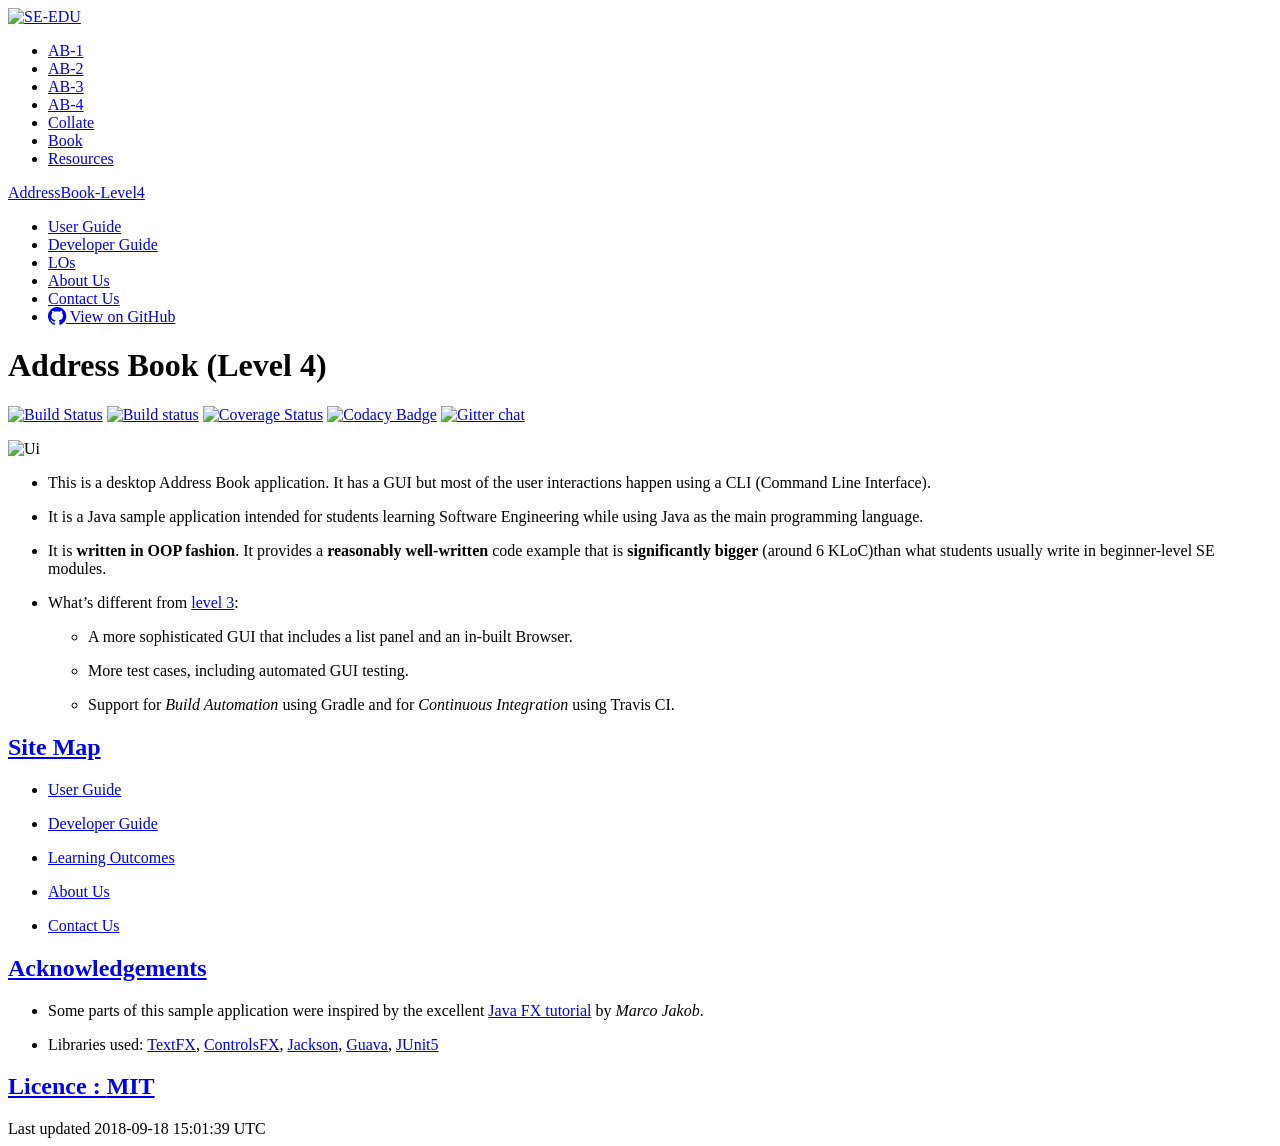
==== index.html @ c20f5976 "Rebuild pages at 7042d7bbf58ff9b0f7e47817383a716bb10c1d34" ====
<!DOCTYPE html><html lang="en"><head><meta charset="UTF-8"><!--[if IE]><meta http-equiv="X-UA-Compatible" content="IE=edge"><![endif]--><meta name="viewport" content="width=device-width, initial-scale=1.0"><meta name="generator" content="Asciidoctor 1.5.6.1"><title>Address Book (Level 4)</title><link rel="stylesheet" href="stylesheets/gh-pages.css">
<link rel="stylesheet" href="https://cdnjs.cloudflare.com/ajax/libs/font-awesome/4.5.0/css/font-awesome.min.css">
<link rel="stylesheet" href="stylesheets/coderay-asciidoctor.css"></head><body class="article"><div id="seedu-header"><nav class="navbar navbar-lg navbar-light bg-lighter"><div class="container"><a class="navbar-brand" href="https://se-edu.github.io/"><img src="images/SeEduLogo.png" alt="SE-EDU"></a><ul class="navbar-nav"><li class="nav-item"><a class="nav-link" href="https://se-edu.github.io/addressbook-level1">AB-1</a></li><li class="nav-item"><a class="nav-link" href="https://se-edu.github.io/addressbook-level2">AB-2</a></li><li class="nav-item"><a class="nav-link" href="https://se-edu.github.io/addressbook-level3">AB-3</a></li><li class="nav-item"><a class="nav-link active" href="index.html">AB-4</a></li><li class="nav-item"><a class="nav-link" href="https://se-edu.github.io/collate">Collate</a></li><li class="nav-item"><a class="nav-link" href="https://se-edu.github.io/se-book">Book</a></li><li class="nav-item"><a class="nav-link" href="https://se-edu.github.io/learningresources">Resources</a></li></ul></div></nav></div><div id="site-header"><nav class="navbar navbar-light bg-light"><div class="container"><a class="navbar-brand" href="index.html">AddressBook-Level4</a><ul class="navbar-nav"><li class="nav-item"><a class="nav-link" href="UserGuide.html">User Guide</a></li><li class="nav-item"><a class="nav-link" href="DeveloperGuide.html">Developer Guide</a></li><li class="nav-item"><a class="nav-link" href="LearningOutcomes.html">LOs</a></li><li class="nav-item"><a class="nav-link" href="AboutUs.html">About Us</a></li><li class="nav-item"><a class="nav-link" href="ContactUs.html">Contact Us</a></li><li class="navitem"><a class="nav-link" href="https://github.com/se-edu/addressbook-level4"><span class="fa fa-github fa-lg" aria-hidden="true"></span>&nbsp;View on GitHub</a></li></ul></div></nav></div><div id="header"><h1>Address Book (Level 4)</h1></div><div id="content"><div id="preamble">
<div class="sectionbody">
<div class="paragraph">
<p><a href="https://travis-ci.org/se-edu/addressbook-level4"><span class="image"><img src="https://travis-ci.org/se-edu/addressbook-level4.svg?branch=master" alt="Build Status"></span></a>
<a href="https://ci.appveyor.com/project/damithc/addressbook-level4"><span class="image"><img src="https://ci.appveyor.com/api/projects/status/3boko2x2vr5cc3w2?svg=true" alt="Build status"></span></a>
<a href="https://coveralls.io/github/se-edu/addressbook-level4?branch=master"><span class="image"><img src="https://coveralls.io/repos/github/se-edu/addressbook-level4/badge.svg?branch=master" alt="Coverage Status"></span></a>
<a href="https://www.codacy.com/app/damith/addressbook-level4?utm_source=github.com&amp;utm_medium=referral&amp;utm_content=se-edu/addressbook-level4&amp;utm_campaign=Badge_Grade"><span class="image"><img src="https://api.codacy.com/project/badge/Grade/fc0b7775cf7f4fdeaf08776f3d8e364a" alt="Codacy Badge"></span></a>
<a href="https://gitter.im/se-edu/Lobby"><span class="image"><img src="https://badges.gitter.im/se-edu/Lobby.svg" alt="Gitter chat"></span></a></p>
</div>
<div class="imageblock">
<div class="content">
<img src="images/Ui.png" alt="Ui" width="600">
</div>
</div>
<div class="ulist">
<ul>
<li>
<p>This is a desktop Address Book application. It has a GUI but most of the user interactions happen using a CLI (Command Line Interface).</p>
</li>
<li>
<p>It is a Java sample application intended for students learning Software Engineering while using Java as the main programming language.</p>
</li>
<li>
<p>It is <strong>written in OOP fashion</strong>. It provides a <strong>reasonably well-written</strong> code example that is <strong>significantly bigger</strong> (around 6 KLoC)than what students usually write in beginner-level SE modules.</p>
</li>
<li>
<p>What&#8217;s different from <a href="https://github.com/se-edu/addressbook-level3">level 3</a>:</p>
<div class="ulist">
<ul>
<li>
<p>A more sophisticated GUI that includes a list  panel and an in-built Browser.</p>
</li>
<li>
<p>More test cases, including automated GUI testing.</p>
</li>
<li>
<p>Support for <em>Build Automation</em> using Gradle and for <em>Continuous Integration</em> using Travis CI.</p>
</li>
</ul>
</div>
</li>
</ul>
</div>
</div>
</div>
<div class="sect1">
<h2 id="site-map"><a class="link" href="#site-map">Site Map</a></h2>
<div class="sectionbody">
<div class="ulist">
<ul>
<li>
<p><a href="UserGuide.html">User Guide</a></p>
</li>
<li>
<p><a href="DeveloperGuide.html">Developer Guide</a></p>
</li>
<li>
<p><a href="LearningOutcomes.html">Learning Outcomes</a></p>
</li>
<li>
<p><a href="AboutUs.html">About Us</a></p>
</li>
<li>
<p><a href="ContactUs.html">Contact Us</a></p>
</li>
</ul>
</div>
</div>
</div>
<div class="sect1">
<h2 id="acknowledgements"><a class="link" href="#acknowledgements">Acknowledgements</a></h2>
<div class="sectionbody">
<div class="ulist">
<ul>
<li>
<p>Some parts of this sample application were inspired by the excellent <a href="http://code.makery.ch/library/javafx-8-tutorial/">Java FX tutorial</a> by
<em>Marco Jakob</em>.</p>
</li>
<li>
<p>Libraries used: <a href="https://github.com/TestFX/TestFX">TextFX</a>, <a href="https://bitbucket.org/controlsfx/controlsfx/">ControlsFX</a>, <a href="https://github.com/FasterXML/jackson">Jackson</a>, <a href="https://github.com/google/guava">Guava</a>, <a href="https://github.com/junit-team/junit5">JUnit5</a></p>
</li>
</ul>
</div>
</div>
</div>
<div class="sect1">
<h2 id="licence-a-href-license-mit-a"><a class="link" href="#licence-a-href-license-mit-a">Licence : <a href="LICENSE">MIT</a></a></h2>
<div class="sectionbody">

</div>
</div></div><div id="footer"><div class="container"><div id="footer-text">Last updated 2018-09-18 15:01:39 UTC</div></div></div></body></html>
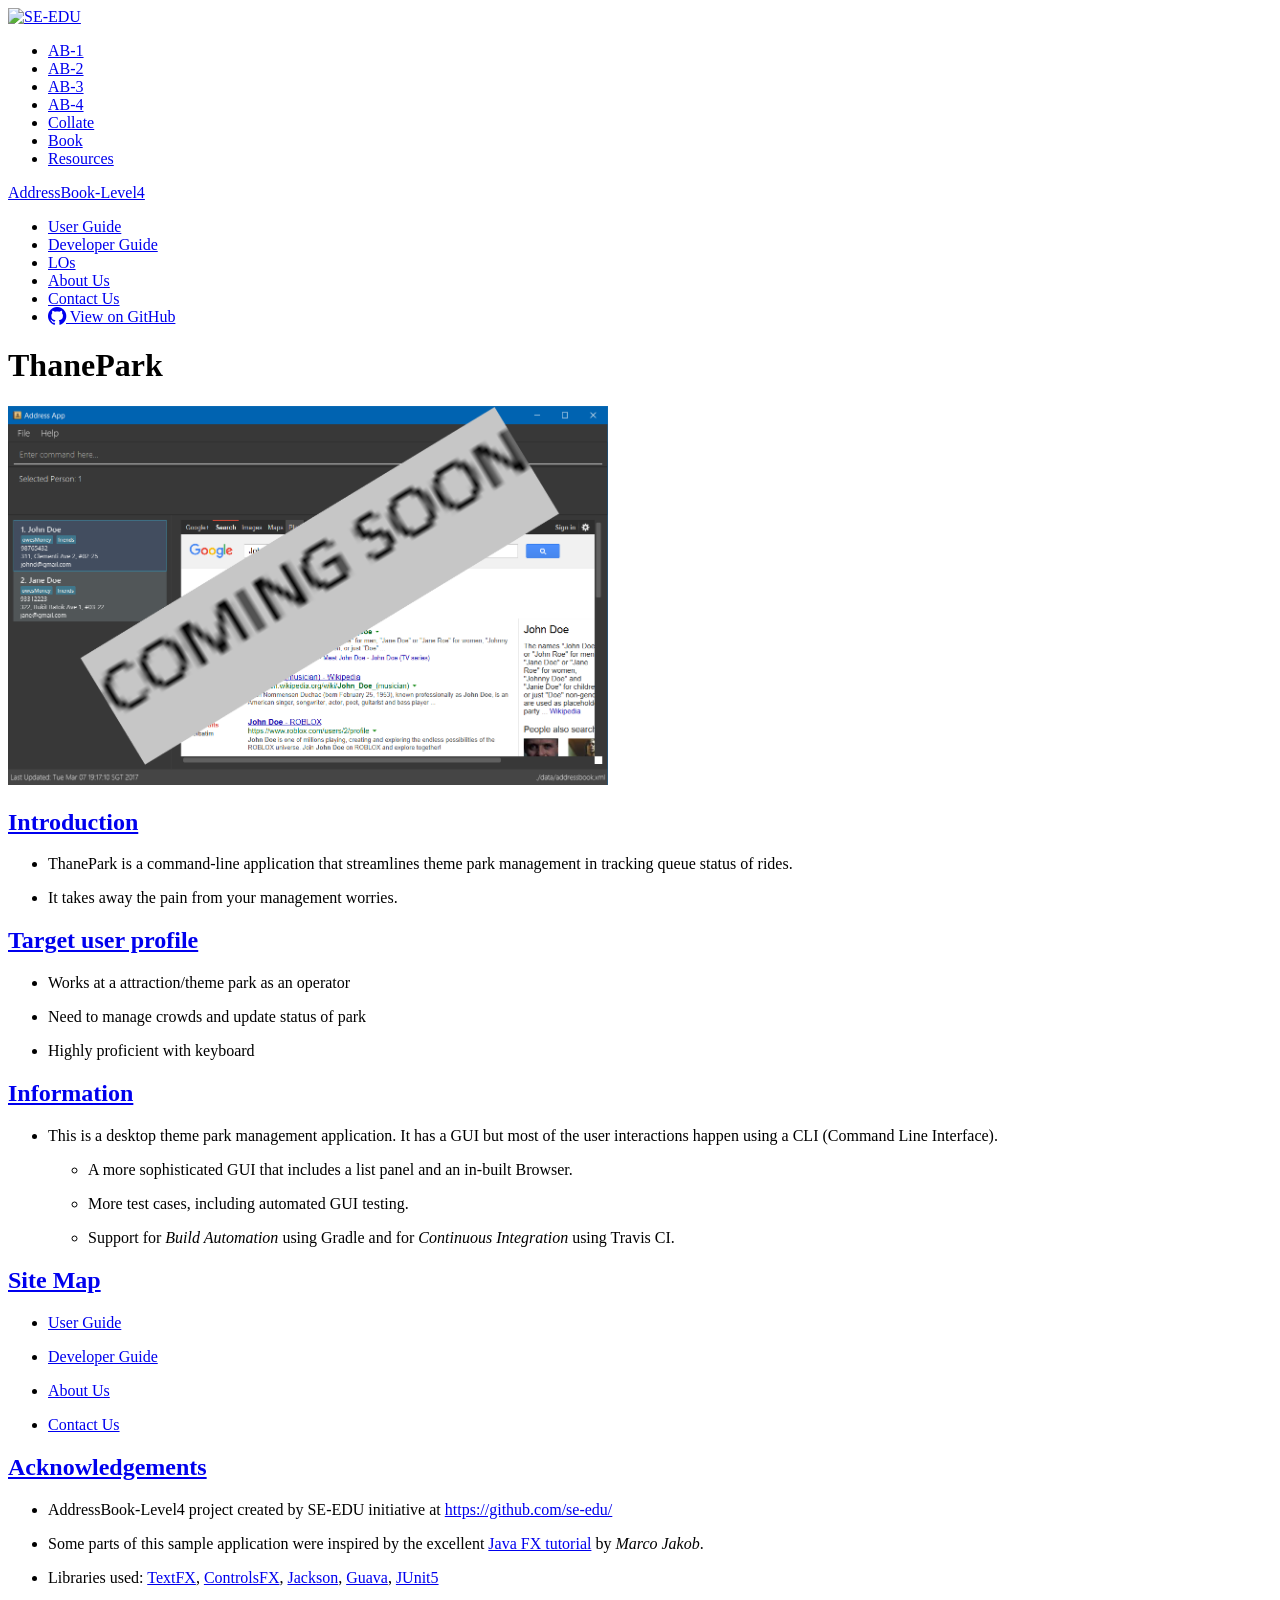
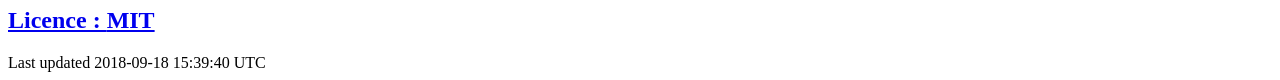
==== commit d2155ebd: "Rebuild pages at ae194614a555263f2c61596658b55d890d5e3de2" ====
--- a/index.html
+++ b/index.html
@@ -1,32 +1,54 @@
-<!DOCTYPE html><html lang="en"><head><meta charset="UTF-8"><!--[if IE]><meta http-equiv="X-UA-Compatible" content="IE=edge"><![endif]--><meta name="viewport" content="width=device-width, initial-scale=1.0"><meta name="generator" content="Asciidoctor 1.5.6.1"><title>Address Book (Level 4)</title><link rel="stylesheet" href="stylesheets/gh-pages.css">
+<!DOCTYPE html><html lang="en"><head><meta charset="UTF-8"><!--[if IE]><meta http-equiv="X-UA-Compatible" content="IE=edge"><![endif]--><meta name="viewport" content="width=device-width, initial-scale=1.0"><meta name="generator" content="Asciidoctor 1.5.6.1"><title>ThanePark</title><link rel="stylesheet" href="stylesheets/gh-pages.css">
 <link rel="stylesheet" href="https://cdnjs.cloudflare.com/ajax/libs/font-awesome/4.5.0/css/font-awesome.min.css">
-<link rel="stylesheet" href="stylesheets/coderay-asciidoctor.css"></head><body class="article"><div id="seedu-header"><nav class="navbar navbar-lg navbar-light bg-lighter"><div class="container"><a class="navbar-brand" href="https://se-edu.github.io/"><img src="images/SeEduLogo.png" alt="SE-EDU"></a><ul class="navbar-nav"><li class="nav-item"><a class="nav-link" href="https://se-edu.github.io/addressbook-level1">AB-1</a></li><li class="nav-item"><a class="nav-link" href="https://se-edu.github.io/addressbook-level2">AB-2</a></li><li class="nav-item"><a class="nav-link" href="https://se-edu.github.io/addressbook-level3">AB-3</a></li><li class="nav-item"><a class="nav-link active" href="index.html">AB-4</a></li><li class="nav-item"><a class="nav-link" href="https://se-edu.github.io/collate">Collate</a></li><li class="nav-item"><a class="nav-link" href="https://se-edu.github.io/se-book">Book</a></li><li class="nav-item"><a class="nav-link" href="https://se-edu.github.io/learningresources">Resources</a></li></ul></div></nav></div><div id="site-header"><nav class="navbar navbar-light bg-light"><div class="container"><a class="navbar-brand" href="index.html">AddressBook-Level4</a><ul class="navbar-nav"><li class="nav-item"><a class="nav-link" href="UserGuide.html">User Guide</a></li><li class="nav-item"><a class="nav-link" href="DeveloperGuide.html">Developer Guide</a></li><li class="nav-item"><a class="nav-link" href="LearningOutcomes.html">LOs</a></li><li class="nav-item"><a class="nav-link" href="AboutUs.html">About Us</a></li><li class="nav-item"><a class="nav-link" href="ContactUs.html">Contact Us</a></li><li class="navitem"><a class="nav-link" href="https://github.com/se-edu/addressbook-level4"><span class="fa fa-github fa-lg" aria-hidden="true"></span>&nbsp;View on GitHub</a></li></ul></div></nav></div><div id="header"><h1>Address Book (Level 4)</h1></div><div id="content"><div id="preamble">
+<link rel="stylesheet" href="stylesheets/coderay-asciidoctor.css"></head><body class="article"><div id="seedu-header"><nav class="navbar navbar-lg navbar-light bg-lighter"><div class="container"><a class="navbar-brand" href="https://se-edu.github.io/"><img src="images/SeEduLogo.png" alt="SE-EDU"></a><ul class="navbar-nav"><li class="nav-item"><a class="nav-link" href="https://se-edu.github.io/addressbook-level1">AB-1</a></li><li class="nav-item"><a class="nav-link" href="https://se-edu.github.io/addressbook-level2">AB-2</a></li><li class="nav-item"><a class="nav-link" href="https://se-edu.github.io/addressbook-level3">AB-3</a></li><li class="nav-item"><a class="nav-link active" href="index.html">AB-4</a></li><li class="nav-item"><a class="nav-link" href="https://se-edu.github.io/collate">Collate</a></li><li class="nav-item"><a class="nav-link" href="https://se-edu.github.io/se-book">Book</a></li><li class="nav-item"><a class="nav-link" href="https://se-edu.github.io/learningresources">Resources</a></li></ul></div></nav></div><div id="site-header"><nav class="navbar navbar-light bg-light"><div class="container"><a class="navbar-brand" href="index.html">AddressBook-Level4</a><ul class="navbar-nav"><li class="nav-item"><a class="nav-link" href="UserGuide.html">User Guide</a></li><li class="nav-item"><a class="nav-link" href="DeveloperGuide.html">Developer Guide</a></li><li class="nav-item"><a class="nav-link" href="LearningOutcomes.html">LOs</a></li><li class="nav-item"><a class="nav-link" href="AboutUs.html">About Us</a></li><li class="nav-item"><a class="nav-link" href="ContactUs.html">Contact Us</a></li><li class="navitem"><a class="nav-link" href="https://github.com/se-edu/addressbook-level4"><span class="fa fa-github fa-lg" aria-hidden="true"></span>&nbsp;View on GitHub</a></li></ul></div></nav></div><div id="header"><h1>ThanePark</h1></div><div id="content"><div id="preamble">
 <div class="sectionbody">
-<div class="paragraph">
-<p><a href="https://travis-ci.org/se-edu/addressbook-level4"><span class="image"><img src="https://travis-ci.org/se-edu/addressbook-level4.svg?branch=master" alt="Build Status"></span></a>
-<a href="https://ci.appveyor.com/project/damithc/addressbook-level4"><span class="image"><img src="https://ci.appveyor.com/api/projects/status/3boko2x2vr5cc3w2?svg=true" alt="Build status"></span></a>
-<a href="https://coveralls.io/github/se-edu/addressbook-level4?branch=master"><span class="image"><img src="https://coveralls.io/repos/github/se-edu/addressbook-level4/badge.svg?branch=master" alt="Coverage Status"></span></a>
-<a href="https://www.codacy.com/app/damith/addressbook-level4?utm_source=github.com&amp;utm_medium=referral&amp;utm_content=se-edu/addressbook-level4&amp;utm_campaign=Badge_Grade"><span class="image"><img src="https://api.codacy.com/project/badge/Grade/fc0b7775cf7f4fdeaf08776f3d8e364a" alt="Codacy Badge"></span></a>
-<a href="https://gitter.im/se-edu/Lobby"><span class="image"><img src="https://badges.gitter.im/se-edu/Lobby.svg" alt="Gitter chat"></span></a></p>
-</div>
 <div class="imageblock">
 <div class="content">
 <img src="images/Ui.png" alt="Ui" width="600">
 </div>
 </div>
+</div>
+</div>
+<div class="sect1">
+<h2 id="introduction"><a class="link" href="#introduction">Introduction</a></h2>
+<div class="sectionbody">
 <div class="ulist">
 <ul>
 <li>
-<p>This is a desktop Address Book application. It has a GUI but most of the user interactions happen using a CLI (Command Line Interface).</p>
+<p>ThanePark is a command-line application that streamlines theme park management in tracking queue status of rides.</p>
 </li>
 <li>
-<p>It is a Java sample application intended for students learning Software Engineering while using Java as the main programming language.</p>
+<p>It takes away the pain from your management worries.</p>
+</li>
+</ul>
+</div>
+</div>
+</div>
+<div class="sect1">
+<h2 id="target-user-profile"><a class="link" href="#target-user-profile">Target user profile</a></h2>
+<div class="sectionbody">
+<div class="ulist">
+<ul>
+<li>
+<p>Works at a attraction/theme park as an operator</p>
 </li>
 <li>
-<p>It is <strong>written in OOP fashion</strong>. It provides a <strong>reasonably well-written</strong> code example that is <strong>significantly bigger</strong> (around 6 KLoC)than what students usually write in beginner-level SE modules.</p>
+<p>Need to manage crowds and update status of park</p>
 </li>
 <li>
-<p>What&#8217;s different from <a href="https://github.com/se-edu/addressbook-level3">level 3</a>:</p>
+<p>Highly proficient with keyboard</p>
+</li>
+</ul>
+</div>
+</div>
+</div>
+<div class="sect1">
+<h2 id="information"><a class="link" href="#information">Information</a></h2>
+<div class="sectionbody">
+<div class="ulist">
+<ul>
+<li>
+<p>This is a desktop theme park management application. It has a GUI but most of the user interactions happen using a CLI (Command Line Interface).</p>
 <div class="ulist">
 <ul>
 <li>
@@ -57,9 +79,6 @@
 <p><a href="DeveloperGuide.html">Developer Guide</a></p>
 </li>
 <li>
-<p><a href="LearningOutcomes.html">Learning Outcomes</a></p>
-</li>
-<li>
 <p><a href="AboutUs.html">About Us</a></p>
 </li>
 <li>
@@ -74,6 +93,9 @@
 <div class="sectionbody">
 <div class="ulist">
 <ul>
+<li>
+<p>AddressBook-Level4 project created by SE-EDU initiative at <a href="https://github.com/se-edu/" class="bare">https://github.com/se-edu/</a></p>
+</li>
 <li>
 <p>Some parts of this sample application were inspired by the excellent <a href="http://code.makery.ch/library/javafx-8-tutorial/">Java FX tutorial</a> by
 <em>Marco Jakob</em>.</p>
@@ -90,4 +112,4 @@
 <div class="sectionbody">
 
 </div>
-</div></div><div id="footer"><div class="container"><div id="footer-text">Last updated 2018-09-18 15:01:39 UTC</div></div></div></body></html>+</div></div><div id="footer"><div class="container"><div id="footer-text">Last updated 2018-09-18 15:39:40 UTC</div></div></div></body></html>
